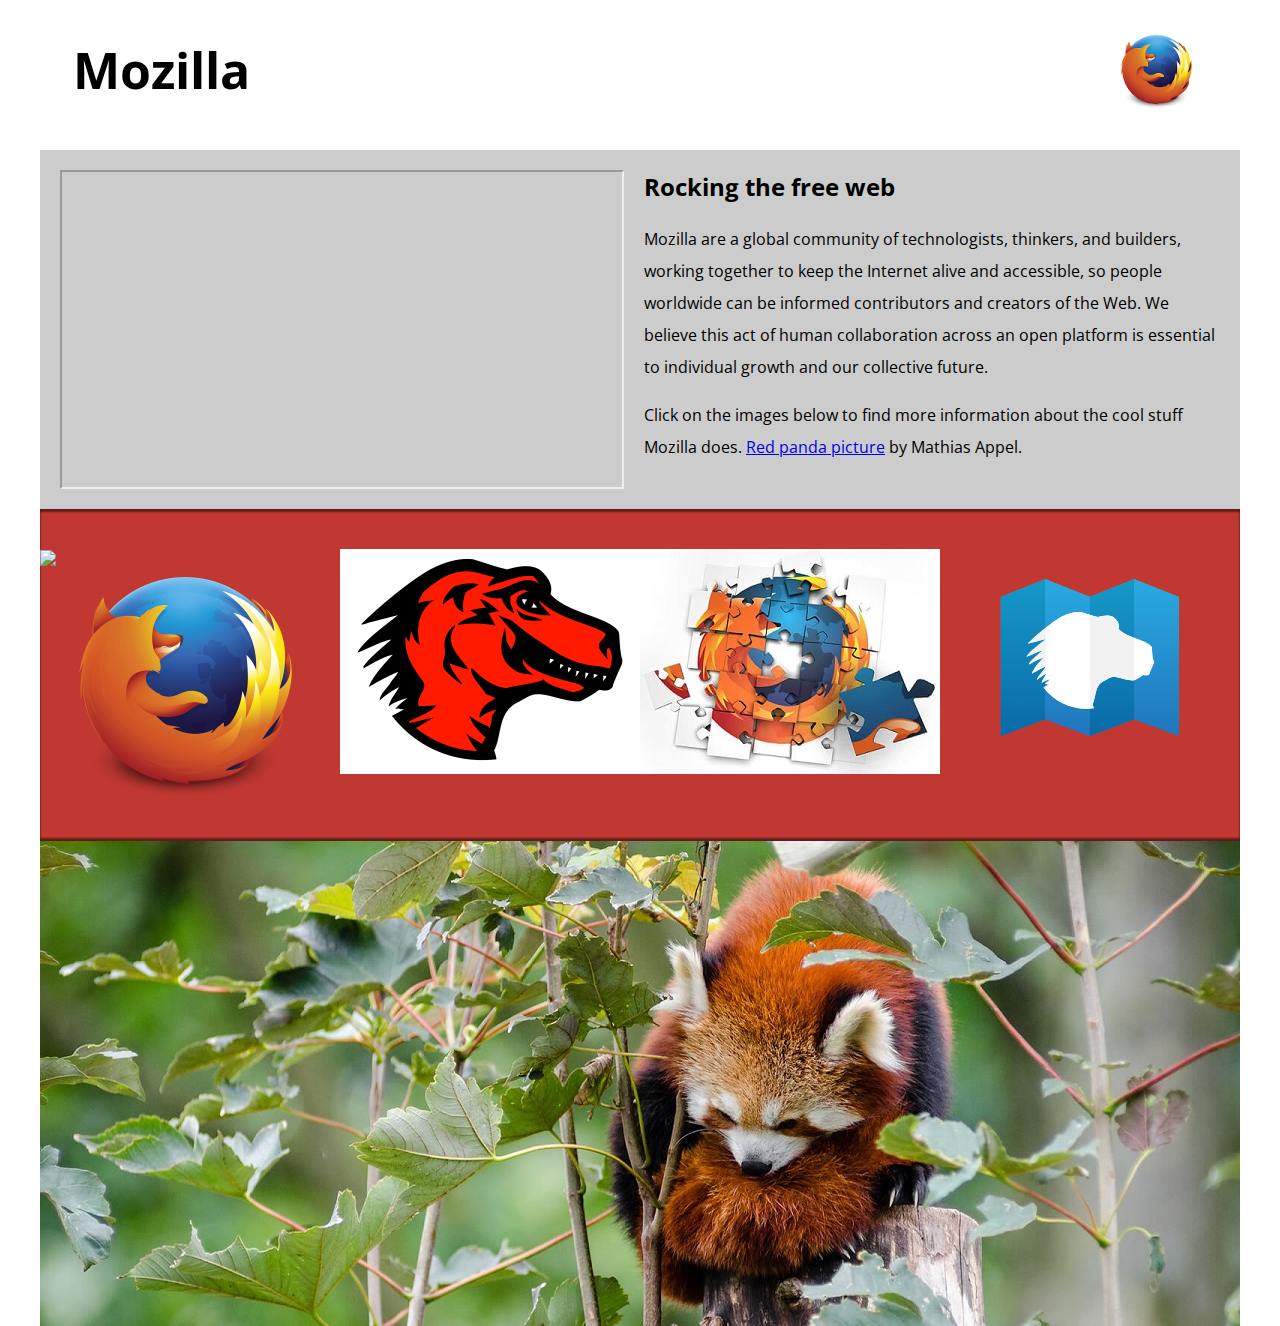
==== Assignment Day03_03/index.html @ 373be7df "Add files via upload" ====
<!DOCTYPE html>
<html lang="en-US">
  <head>
    <meta charset="utf-8">
    <meta name="author" content="IE=edge">
    <meta name="viewport" content="width=device-width, initial scale=1.0">
    <title>Mozilla splash page</title>
    <link href='https://fonts.googleapis.com/css?family=Open+Sans:400,700' rel='stylesheet' type='text/css'>
    <style>
      
      html {
        font-family: 'Open Sans', sans-serif;
        background: url(pattern.png);
      }
      body {
        width: 100%;
        max-width: 1200px;
        min-width: 360px;
        margin: 0 auto;
        background-color: white;
        position: relative;
      }
      /* Header styling */
      header {
        height: 150px;
      }
      header img {
        width: 100px;
        position: absolute;
        right: 32.5px;
        top: 32.5px;
      }
      h1 {
        font-size: 50px;
        line-height: 140px;
        margin: 0 0 0 32.5px;
      }
      
      main {
        background: #ccc;
      }
      article {
        padding: 20px;
      }
      h2 {
        margin-top: 0;
      }
      p {
        line-height: 2;
      }
      iframe {
        float: left;
        margin: 0 20px 20px 0;
        max-width: 100%;
      }
      
      .further-info {
        clear: left;
        padding: 40px 0;
        background: #c13832;
        box-shadow: inset 0 3px 2px rgba(0,0,0,0.5),
                    inset 0 -3px 2px rgba(0,0,0,0.5);
      }
      .further-info a {
        width: 25%;
        display: block;
        float: left;
      }
      .further-info img {
        max-width: 100%;
      }
      .clearfix {
        clear: both;
      }
      /* Red panda image */
      .red-panda img {
        display: block;
        max-width: 100%;
      }
    </style>
  </head>
  <body>
    
    <header>
      <h1>Mozilla</h1>
      <img src="images/firefox-logo-120w.png" alt="Mozilla Firefox logo">
    </header>

    <main>

      <article>
          <iframe width="560" height="315" src="" allowfullscreen></iframe>
        <h2>Rocking the free web</h2>
        <p>
          Mozilla are a global community of technologists, thinkers, and builders, 
          working together to keep the Internet alive and accessible, 
          so people worldwide can be informed contributors and creators of the Web. 
          We believe this act of human collaboration across an open platform is essential to 
          individual growth and our collective future.
        </p>
        <p>
          Click on the images below to find more information about the cool stuff Mozilla does. 
          <a href="https://www.flickr.com/photos/mathiasappel/21675551065/">Red panda picture</a> 
          by Mathias Appel.
        </p>
      </article>

      <div class="further-info">
        <a href="https://www.mozilla.org/en-US/firefox/new/">
          <img src="images/firefox-logo-120w.png 120w,images/firefox-logo-400w.png 400w,images/firefox_logo-only_RGB.png 1200w" (max-width: 120px) 90px,
                      (max-width: 400px) 300px, 1200px"> 
              
              <img src="images/firefox_logo-only_RGB.png" alt="Mozilla Firefox logo">
        </a>
        <a href="https://www.mozilla.org/">
          <img srcset="images/mozilla-dinosaur-head-120w.png 120w,
                       images/mozilla-dinosaur-head-400w.png 400w,
                       images/mozilla-dinosaur-head.png 1200w"
               sizes="(max-width: 120px) 90px,
                      (max-width: 400px) 300px,
                      1200px"
               src="images/mozilla-dinosaur-head.png" alt="Mozilla Dinosaur head">
        </a>
        <a href="https://addons.mozilla.org/">
          <img srcset="images/firefox-addons-120w.jpg 120w,
                       images/firefox-addons-400w.jpg 400w,
                       images/firefox-addons.jpg 300w"
               sizes="(max-width: 120px) 90px,
                      (max-width: 400px) 300px,
                      300px"
               src="images/firefox-addons.jpg" alt="Mozilla Firefox addons">
        </a>
        <a href="https://developer.mozilla.org/en-US/"><img src="images/mdn.svg" alt="MDN web docs logo"></a>
        <div class="clearfix"></div>
      </div>

      <div class="red-panda">
        <picture>
          <source media="(max-width: 799px)" srcset="images/red-panda-600px.jpg">
            <source media="(min-width: 800px)" srcset="images/red-panda-1200px.jpg">
              <img src="images/red-panda-1200px.jpg" >
        </picture>
      </div>

    </main>

  </body>
</html>
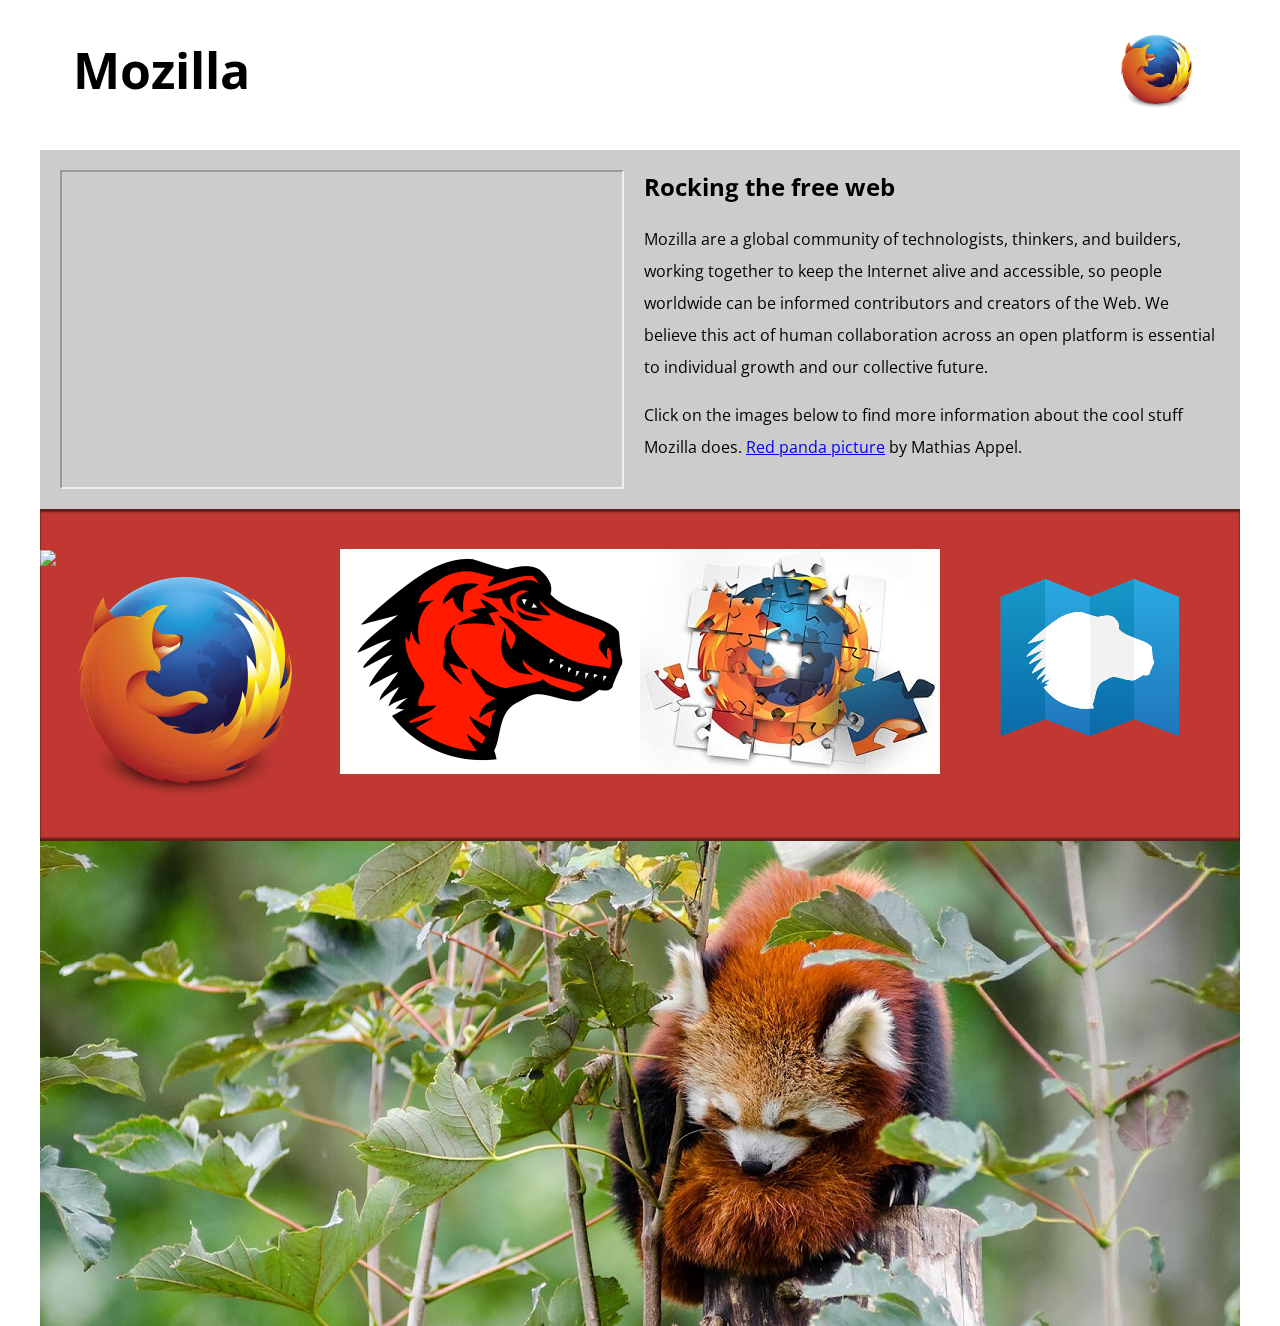
==== commit 4edbf881: "Add files via upload" ====
--- a/Assignment Day03_03/index.html
+++ b/Assignment Day03_03/index.html
@@ -89,7 +89,7 @@
     <main>
 
       <article>
-          <iframe width="560" height="315" src="" allowfullscreen></iframe>
+          <iframe width="560" height="315" src="https://www.youtube.com/embed/ojcNcvb1olg"" allowfullscreen></iframe>
         <h2>Rocking the free web</h2>
         <p>
           Mozilla are a global community of technologists, thinkers, and builders, 
